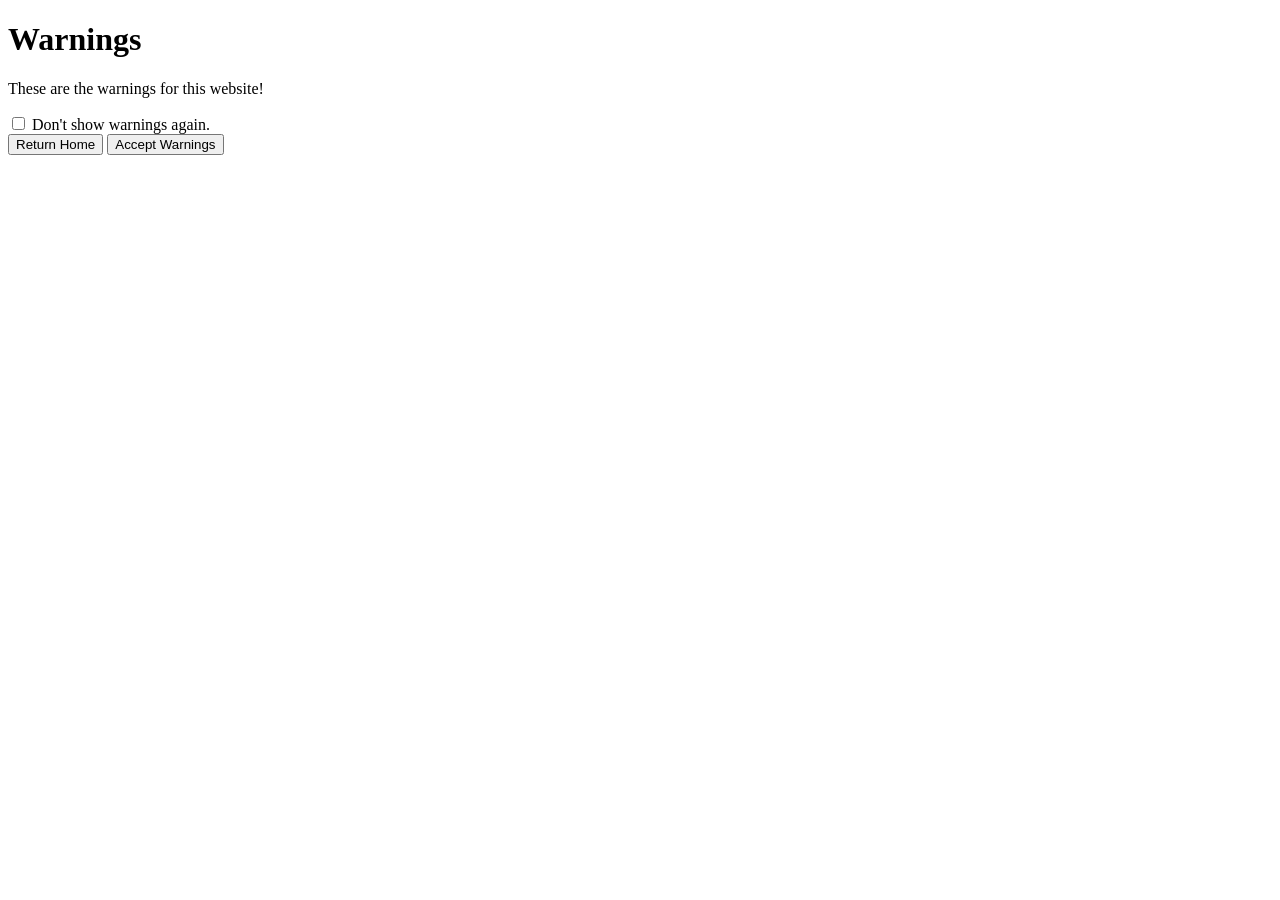
==== warnings/index.html @ 51c2deb4 "initial setup" ====
<!DOCTYPE html>
<html lang="en">
	<head>
		<meta charset="utf-8">
	</head>
	<body>
		<form id="accept-warnings">
			<h1>Warnings</h1>
			
			<p>These are the warnings for this website!</p>
			
			<!-- checkbox option to not show warnings again -->
			<div>
				<input id="dont-show-again" type="checkbox"></input>
				<label for="dont-show-again">Don't show warnings again.</label>
			</div>
			
			<div>
				<!-- button to reject the warnings and go back to the homepage -->
				<button type="button" onclick="window.location='/';">Return Home</button>
				<!-- button to accept the warnings and redirect the user -->
				<button type="button" onclick="acceptWarnings();">Accept Warnings</button>
			<div>
		</form>
		
		<script>
			// this function is called when the user clicks the button to accept warnings
			// it saves the "don't show again" setting and redirects the user to the requested page
			function acceptWarnings() {
				let form = document.getElementById('warnings-form');
				// log that user has accepted warnings on this browser
				console.log(window.location.href);
				
				// the URL to redirect the user to after they accept the warnings
				let urlParams = new URL(window.location.href).searchParams;
				let redirect = urlParams.has("redirect") ? urlParams.get("redirect") : "/";
				
				// check whether to show warnings in the future
				let dontShowAgain = document.getElementById('dont-show-again').checked;
				if (dontShowAgain) {
					// if the user asked not to be shown again,
					// save that preference to this browser
					localStorage.setItem('showWarnings', false );
				} else {
					// if the user wants to be shown warnings again,
					// load the redirect page with a one-time preference to not show the warnings
					redirect += '?showWarnings=false';
				}
				
				// go to the specified redirect page
				window.location.href = redirect;
			}
		</script>
	</body>
</html>
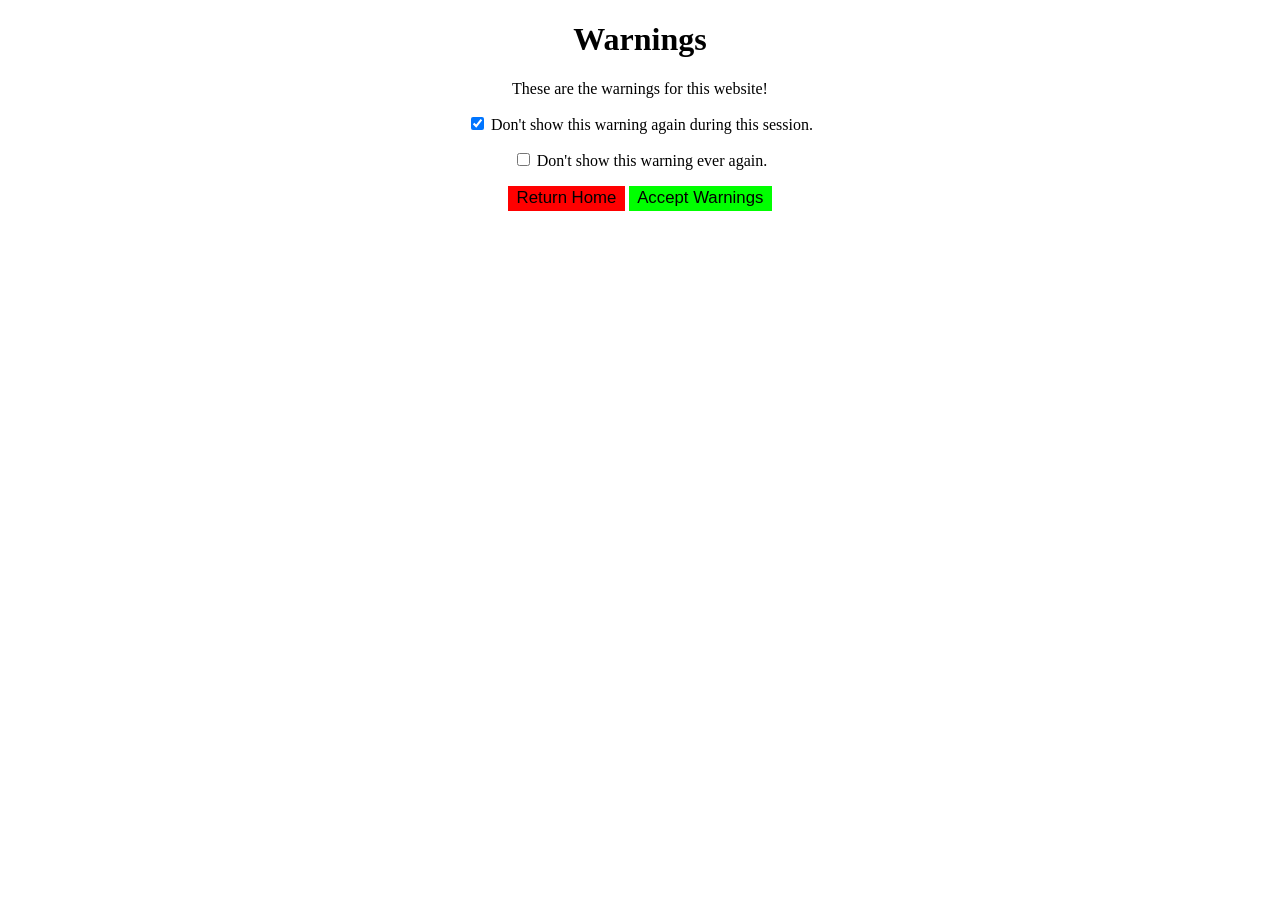
==== commit 55e2282e: "don't show again session only" ====
--- a/warnings/index.html
+++ b/warnings/index.html
@@ -2,6 +2,11 @@
 <html lang="en">
 	<head>
 		<meta charset="utf-8">
+		
+		<title>Warnings</title>
+		
+		<!--this page's stylesheet-->
+		<link href="stylesheet.css" rel="stylesheet" type="text/css" media="all">
 	</head>
 	<body>
 		<form id="accept-warnings">
@@ -10,19 +15,24 @@
 			<p>These are the warnings for this website!</p>
 			
 			<!-- checkbox option to not show warnings again -->
-			<div>
-				<input id="dont-show-again" type="checkbox"></input>
-				<label for="dont-show-again">Don't show warnings again.</label>
-			</div>
+			<p>
+				<input id="dont-show-again" type="checkbox" checked></input>
+				<label for="dont-show-again">Don't show this warning again during this session.</label>
+			</p>
 			
-			<div>
+			<!-- checkbox option to not show warnings again -->
+			<p>
+				<input id="dont-show-again-ever" type="checkbox"></input>
+				<label for="dont-show-again-ever">Don't show this warning ever again.</label>
+			</p>
+			
+			<div class="bottom-buttons">
 				<!-- button to reject the warnings and go back to the homepage -->
-				<button type="button" onclick="window.location='/';">Return Home</button>
+				<button class="go-back" type="button" onclick="window.location='/';">Return Home</button>
 				<!-- button to accept the warnings and redirect the user -->
-				<button type="button" onclick="acceptWarnings();">Accept Warnings</button>
+				<button class="accept" type="button" onclick="acceptWarnings();">Accept Warnings</button>
 			<div>
 		</form>
-		
 		<script>
 			// this function is called when the user clicks the button to accept warnings
 			// it saves the "don't show again" setting and redirects the user to the requested page
@@ -36,11 +46,18 @@
 				let redirect = urlParams.has("redirect") ? urlParams.get("redirect") : "/";
 				
 				// check whether to show warnings in the future
-				let dontShowAgain = document.getElementById('dont-show-again').checked;
-				if (dontShowAgain) {
-					// if the user asked not to be shown again,
-					// save that preference to this browser
-					localStorage.setItem('showWarnings', false );
+				let dontShowAgain = document.getElementById('dont-show-again') ? document.getElementById('dont-show-again').checked : false;
+				let dontShowAgainEver = document.getElementById('dont-show-again-ever') ? document.getElementById('dont-show-again-ever').checked : false;
+				if (dontShowAgainEver) {
+					// if the user asked not to be shown this warnings again EVER,
+					// save that preference to the browser
+					let warningsName = window.location.pathname.replaceAll('/','');
+					localStorage.setItem('showWarnings'+warningsName, false );
+				} else if (dontShowAgain) {
+					// if the user asked not to be shown this warnings again FOR THIS SESSION,
+					// save that preference to the browser
+					let warningsName = window.location.pathname.replaceAll('/','');
+					sessionStorage.setItem('showWarnings'+warningsName, false );
 				} else {
 					// if the user wants to be shown warnings again,
 					// load the redirect page with a one-time preference to not show the warnings
--- a/warnings/stylesheet.css
+++ b/warnings/stylesheet.css
@@ -0,0 +1,23 @@
+#accept-warnings {
+	text-align: center;
+}
+
+.bottom-buttons button {
+	border: none;
+	padding: .15em .5em;
+	font-size: 1.05em;
+}
+
+button.go-back {
+	background: red;
+}
+button.go-back:hover {
+	background: yellow;
+}
+
+button.accept {
+	background: lime;
+}
+button.accept:hover {
+	background: yellow;
+}
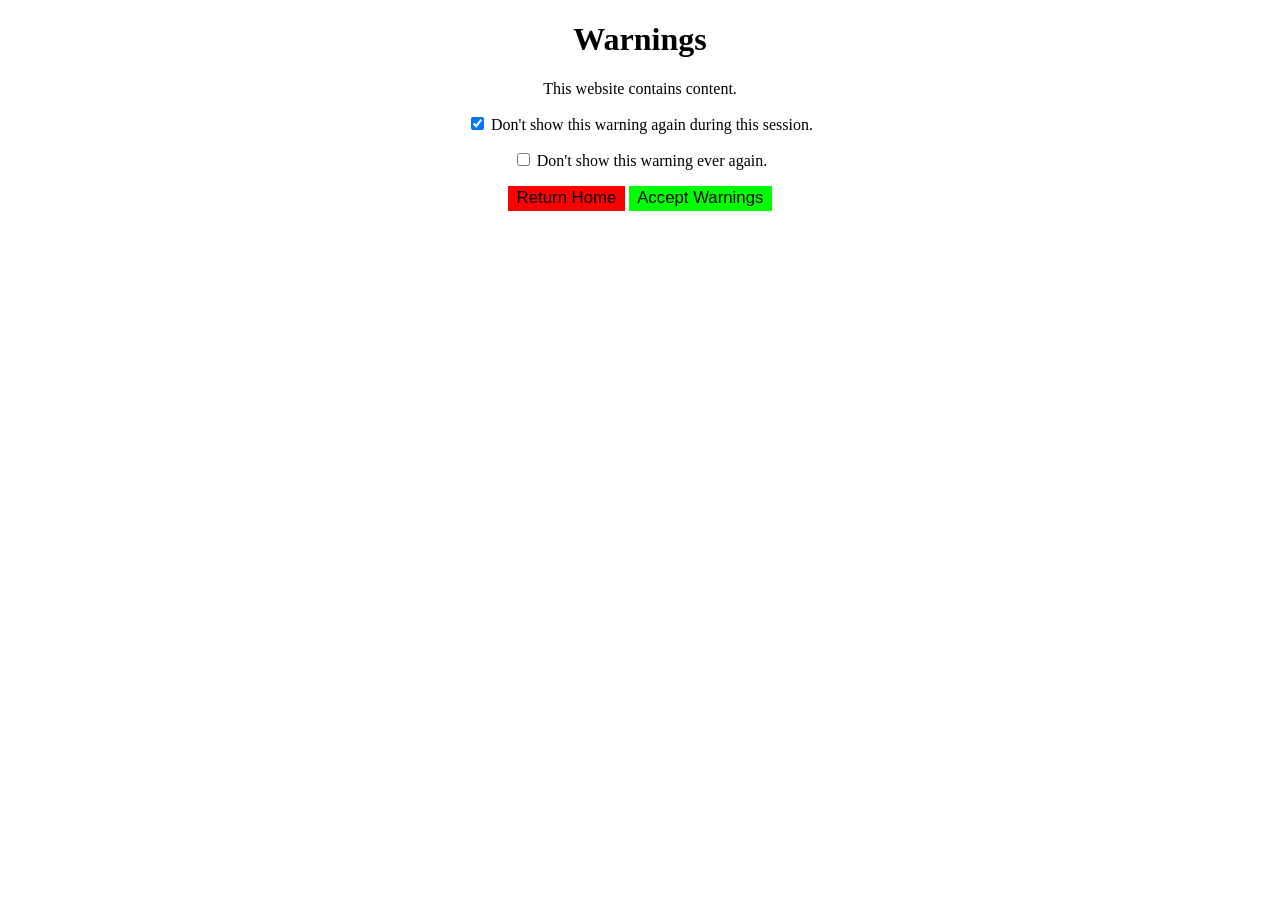
==== commit bb725f7d: "Update index.html" ====
--- a/warnings/index.html
+++ b/warnings/index.html
@@ -12,7 +12,7 @@
 		<form id="accept-warnings">
 			<h1>Warnings</h1>
 			
-			<p>These are the warnings for this website!</p>
+			<p>This website contains content.</p>
 			
 			<!-- checkbox option to not show warnings again -->
 			<p>
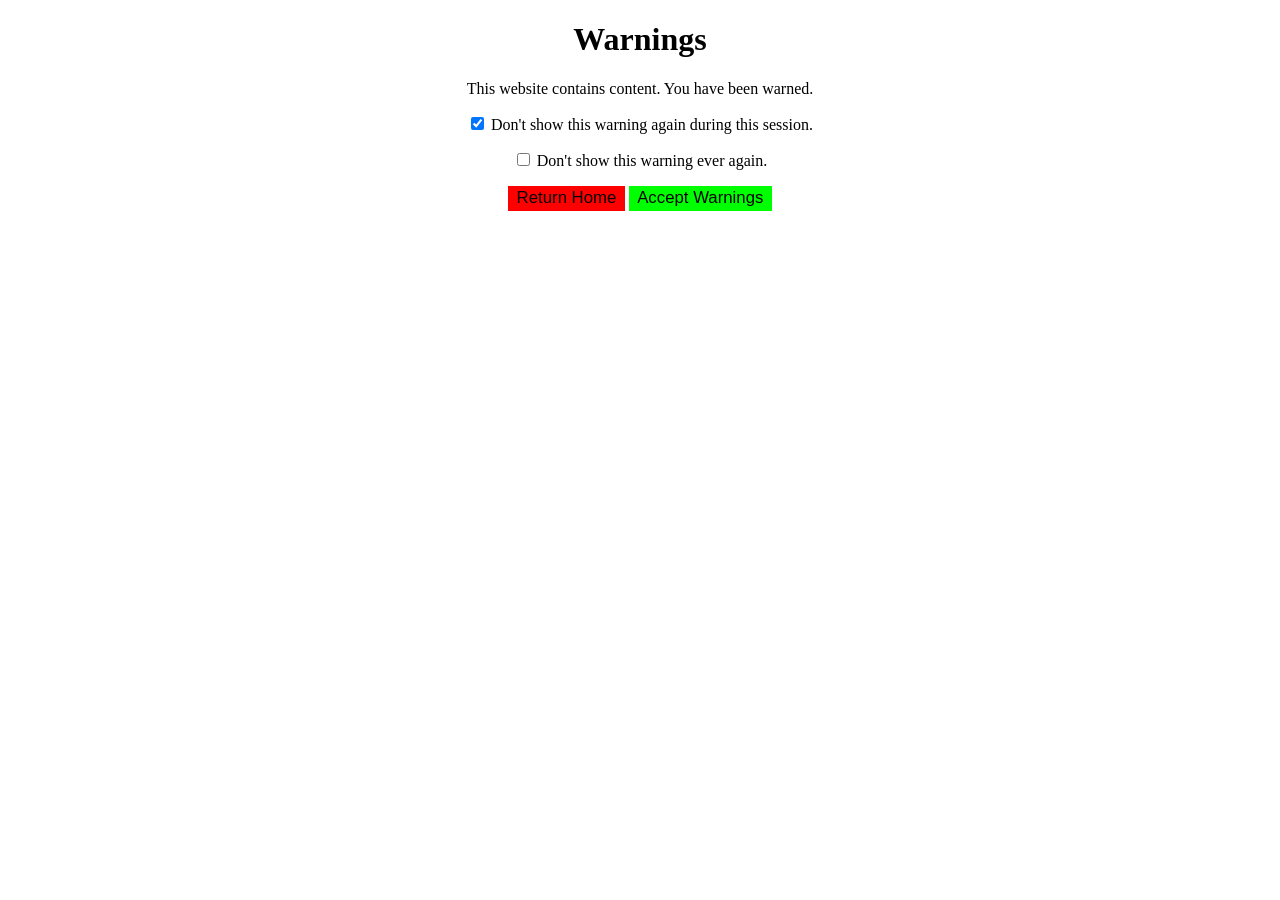
==== commit edaa7e56: "Update index.html" ====
--- a/warnings/index.html
+++ b/warnings/index.html
@@ -12,7 +12,7 @@
 		<form id="accept-warnings">
 			<h1>Warnings</h1>
 			
-			<p>This website contains content.</p>
+			<p>This website contains content. You have been warned.</p>
 			
 			<!-- checkbox option to not show warnings again -->
 			<p>
